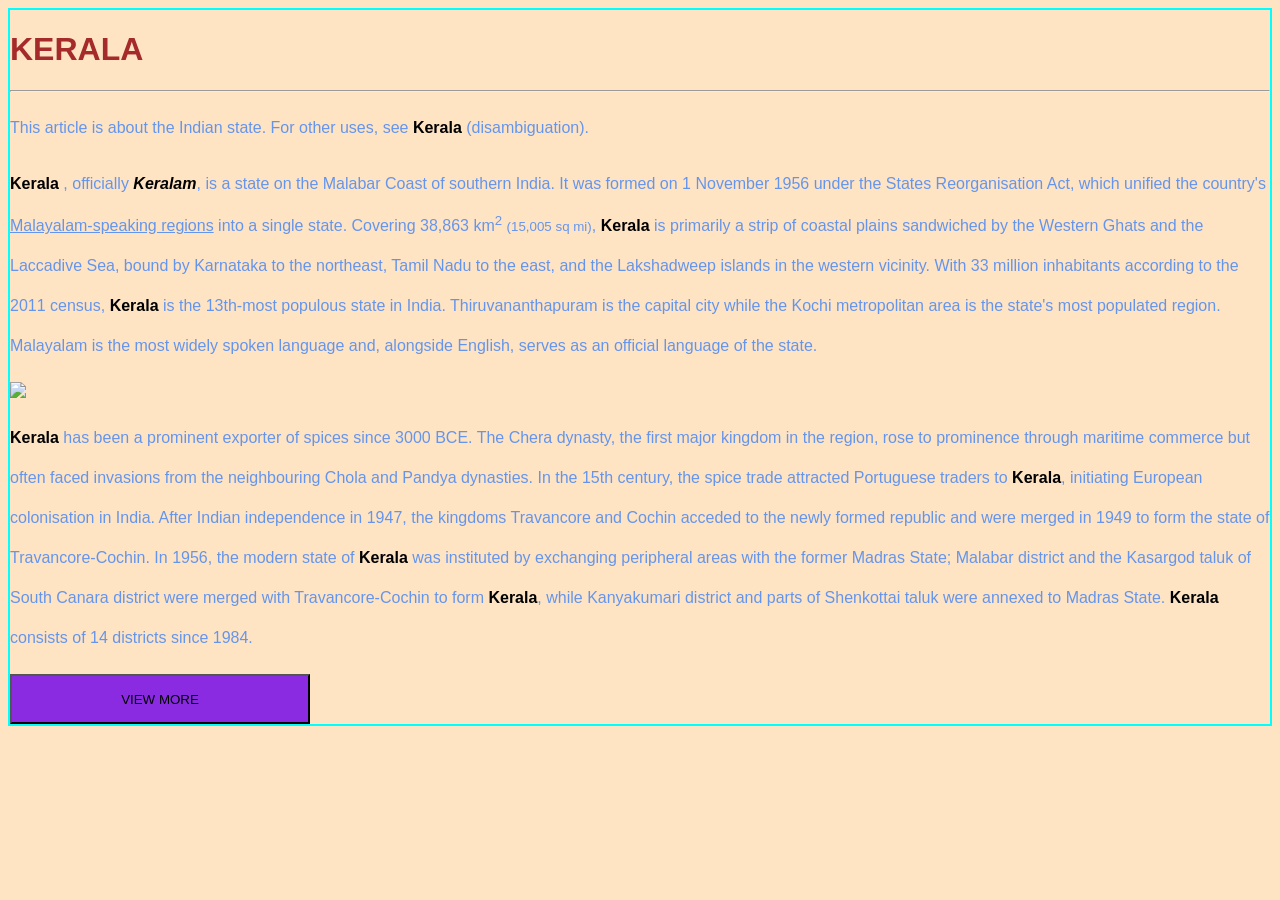
==== task2.html @ f9f2d254 "first commit" ====
<!DOCTYPE html>
<html lang="en">

<head>
    <meta charset="UTF-8">
    <meta name="viewport" content="width=device-width, initial-scale=1.0">
    <title>Wikipedia</title>
    <link href="day1.css" rel="stylesheet">
    <style>
        p{
            color:cornflowerblue;
            font-size: medium;
        }

    </style>
</head>

<body>
    <h1 style="color:brown;text-transform:uppercase;">Kerala</h1>
    <hr>
    <p>This article is about the Indian state. For other uses, see <strong><mark>Kerala</mark></strong>
        (disambiguation).</p>
    <p><strong><mark>Kerala</mark></strong> , officially <strong><mark><em>Keralam</em></mark></strong>, is a state on
        the
        Malabar Coast of southern
        India. It was formed on 1 November 1956 under the States Reorganisation Act, which unified the country's
        <ins>Malayalam-speaking regions</ins>
        into a single state. Covering 38,863 km<sup>2</sup> <small>(15,005 sq mi)</small>,
        <strong><mark>Kerala</mark></strong> is primarily a
        strip of coastal plains sandwiched by the Western Ghats
        and the Laccadive Sea, bound by Karnataka to the northeast, Tamil Nadu to the east, and the Lakshadweep islands
        in the western vicinity.
        With 33 million inhabitants according to the 2011 census, <strong><mark>Kerala</mark></strong> is the 13th-most
        populous state in India. Thiruvananthapuram is
        the capital city while the Kochi metropolitan area is the state's most populated region. Malayalam is the most
        widely spoken
        language and, alongside English, serves as an official language of the state.
    </p>
    <img src="https://encrypted-tbn0.gstatic.com/images?q=tbn:ANd9GcTsC4Zh3bbLukxCD3gspFEkapKUNWQmfuxoyFeD1kR17A&s=10">
    <p><strong><mark>Kerala</mark></strong> has been a prominent exporter of spices since 3000 BCE. The Chera dynasty,
        the first major kingdom in the region, rose to
        prominence through maritime commerce but often faced invasions from the neighbouring Chola and Pandya dynasties.
        In the 15th century,
        the spice trade attracted Portuguese traders to <strong><mark>Kerala</mark></strong>, initiating European
        colonisation in India. After Indian independence in 1947,
        the kingdoms Travancore and Cochin acceded to the newly formed republic and were merged in 1949 to form the
        state of
        Travancore-Cochin. In 1956, the modern state of <strong><mark>Kerala</mark></strong> was instituted by
        exchanging peripheral areas with the former Madras State;
        Malabar district and the Kasargod taluk of South Canara district were merged with Travancore-Cochin to form
        <strong><mark>Kerala</mark></strong>,
        while Kanyakumari district and parts of Shenkottai taluk were annexed to Madras State.
        <strong><mark>Kerala</mark></strong> consists of
        14 districts since 1984.
    </p>
    <button class="btn">View More</button>

</body>

</html>
---- day1.css ----
button{
    height:50px;
    width:300px;
    text-transform: uppercase;
    background-color: blueviolet;
    
}
*{
    background-color: bisque;
    font-family:'Lucida Sans', 'Lucida Sans Regular', 'Lucida Grande', 'Lucida Sans Unicode', Geneva, Verdana, sans-serif;
}
body{
   
    border: 2px solid;
     border-color: aqua;
}
h1, p {
    color:blue;
}
p{
    line-height: 2.5;
}
.btn:hover{
    background-color: chartreuse;
}
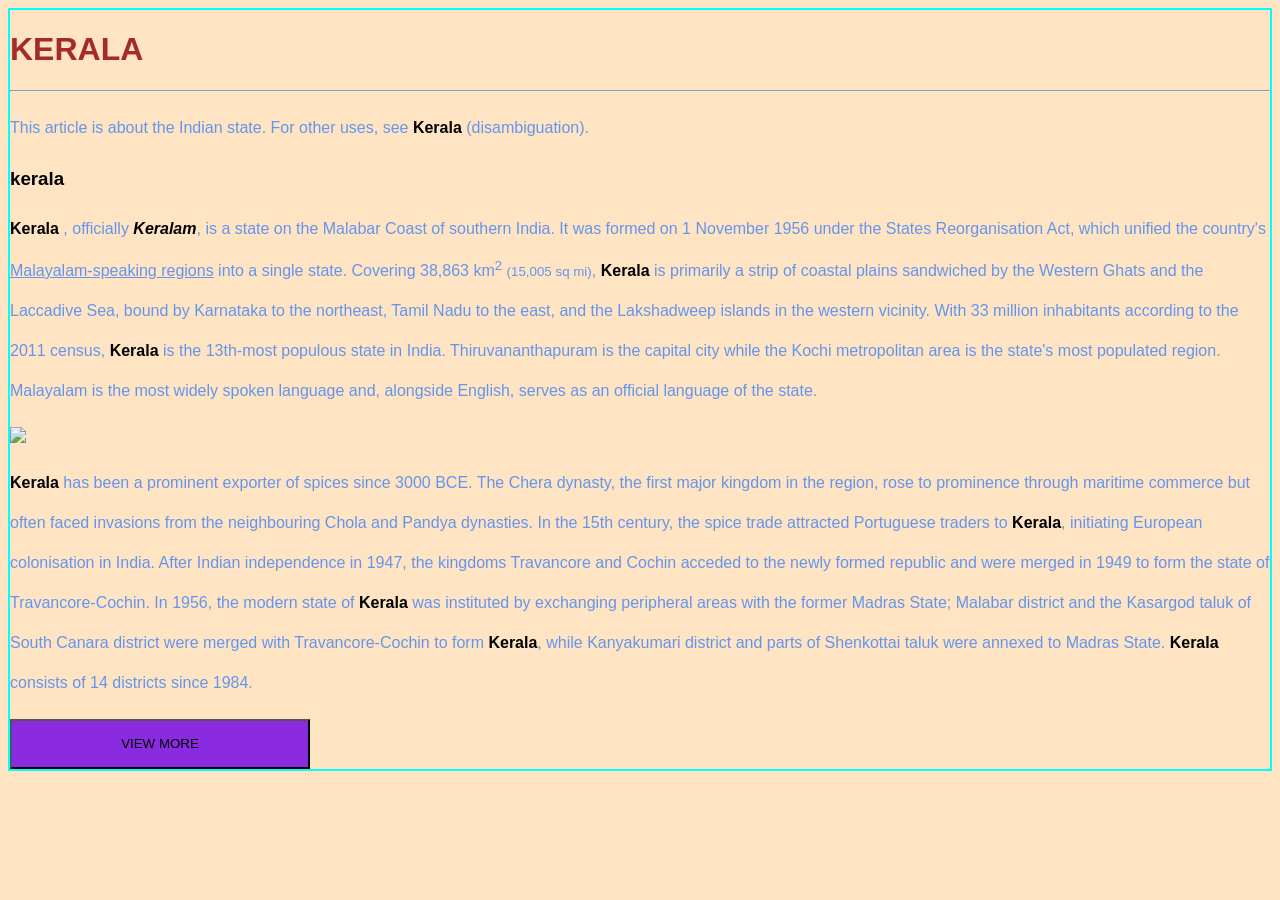
==== commit a113e6a6: "commit on 10th Nov" ====
--- a/task2.html
+++ b/task2.html
@@ -10,6 +10,7 @@
         p{
             color:cornflowerblue;
             font-size: medium;
+            
         }
 
     </style>
@@ -20,6 +21,8 @@
     <hr>
     <p>This article is about the Indian state. For other uses, see <strong><mark>Kerala</mark></strong>
         (disambiguation).</p>
+    <h2></h2>
+    <h3>kerala</h3>
     <p><strong><mark>Kerala</mark></strong> , officially <strong><mark><em>Keralam</em></mark></strong>, is a state on
         the
         Malabar Coast of southern
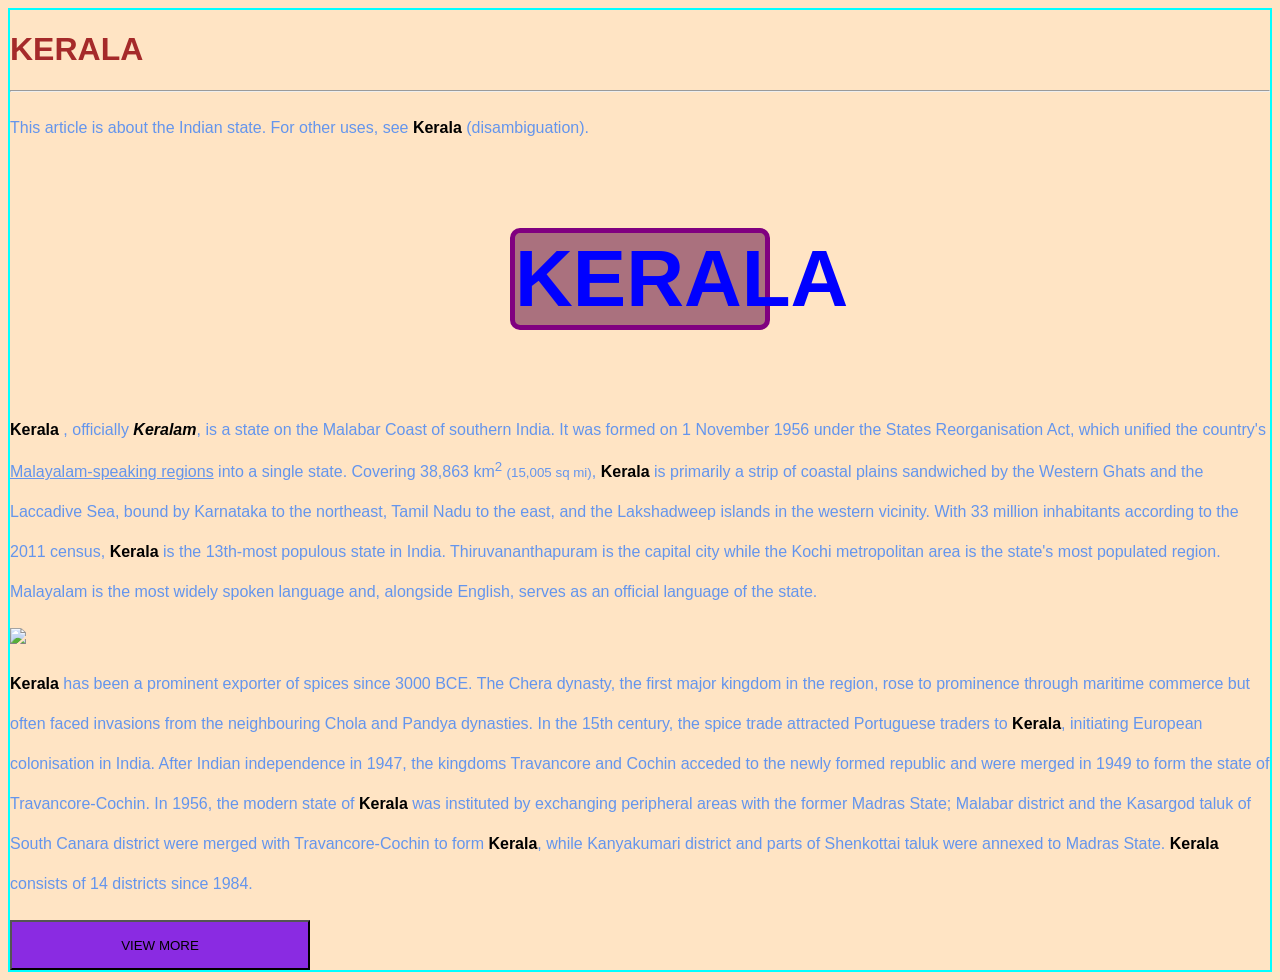
==== commit 8252a0b2: "commit-12th" ====
--- a/task2.html
+++ b/task2.html
@@ -22,7 +22,7 @@
     <p>This article is about the Indian state. For other uses, see <strong><mark>Kerala</mark></strong>
         (disambiguation).</p>
     <h2></h2>
-    <h3>kerala</h3>
+    <h3 class="heading1">kerala</h3>
     <p><strong><mark>Kerala</mark></strong> , officially <strong><mark><em>Keralam</em></mark></strong>, is a state on
         the
         Malabar Coast of southern
--- a/day1.css
+++ b/day1.css
@@ -1,25 +1,47 @@
-button{
-    height:50px;
-    width:300px;
+button {
+    height: 50px;
+    width: 300px;
     text-transform: uppercase;
     background-color: blueviolet;
-    
+
 }
-*{
+
+* {
     background-color: bisque;
-    font-family:'Lucida Sans', 'Lucida Sans Regular', 'Lucida Grande', 'Lucida Sans Unicode', Geneva, Verdana, sans-serif;
+    font-family: 'Lucida Sans', 'Lucida Sans Regular', 'Lucida Grande', 'Lucida Sans Unicode', Geneva, Verdana, sans-serif;
 }
-body{
-   
+
+body {
+
     border: 2px solid;
-     border-color: aqua;
+    border-color: aqua;
 }
-h1, p {
-    color:blue;
+
+h1,
+p {
+    color: blue;
 }
-p{
+
+p {
     line-height: 2.5;
 }
-.btn:hover{
+
+.btn:hover {
     background-color: chartreuse;
+}
+
+.heading1 {
+    text-transform: uppercase;
+    font-size: 80px;
+    font-weight: bold;
+    color: blue;
+    border: 5px solid rgb(128, 0, 128);
+    background-color: rgba(87, 1, 59, 0.5);
+    /* height: 300px;
+    width: 1200px; */
+    border-radius: 10px;
+    /* padding: 30px; */
+    text-align: center;
+    margin-right: 500px;
+    margin-left: 500px;
 }
